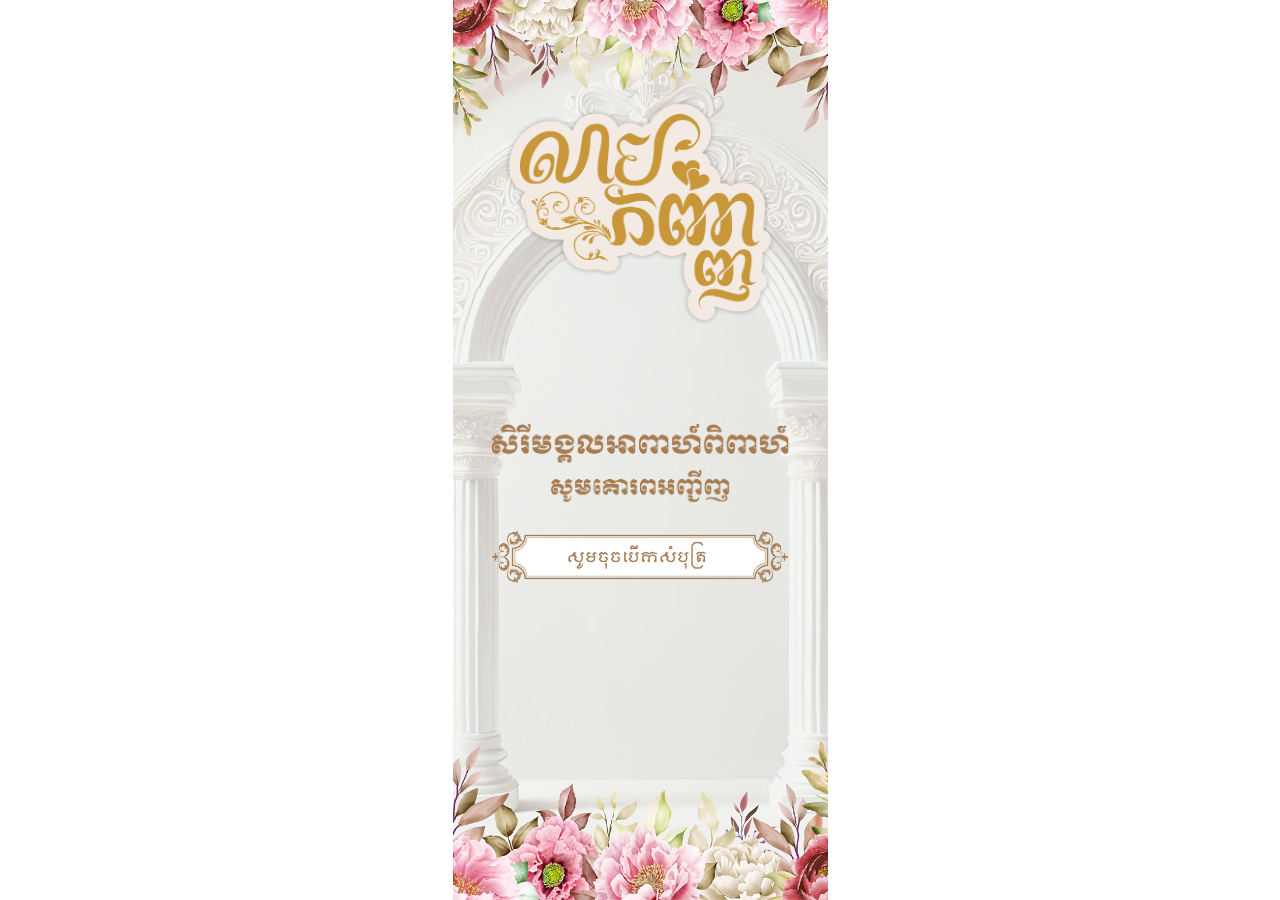
==== index.html @ a9624f1d "add image to link preview" ====
<!DOCTYPE html>
<html lang="en">

<head>
  <meta charset="UTF-8">
  <meta name="viewport" content="width=device-width, initial-scale=1.0">
  <!-- Use a direct, publicly accessible URL -->
  <meta property="og:image" content=" https://i.postimg.cc/PrM2HGSk/DB54-B2-F7-F4-ED-4-E68-B785-6168-F6-ACD336.png">
  <title>leab&nhawedding</title>
  <link rel="stylesheet" href="styles.css">
  <link rel="stylesheet" href="https://cdnjs.cloudflare.com/ajax/libs/font-awesome/6.5.1/css/all.min.css">
</head>

<body>
  <!-- First Page -->
  <header id="first-page">
    <div class="logo">
      <img src="images/logo.png" alt="">
    </div>
    <div class="welcome_text">
      <img src="images/welcome_text.png" alt="">
    </div>
    <div class="button-container">
      <button id="start-button" class="open_btn animation_btn"></button>
    </div>
  </header>

  <!-- Pop-up Page -->
  <div id="popup-page">
    <img src="images/opening_img.jpg" alt="">
  </div>

  <!-- Scrollable Page -->
  <main id="scrollable-page">
    <section class="invite_text">
      <img src="images/invite_text.png" alt="" class="full-width-image zoom-in">
    </section>
    <section class="button-container">
      <a href="https://calendar.app.google/Lhw5L4uFj4PU3icHA">
        <button class="appointment_btn zoom-in"></button>
      </a>
    </section>
    <section class="invite_text">
      <img src="images/invite_text_eng.png" alt="" class="full-width-image zoom-in">
    </section>
    <section class="map">
      <div class="button-container">
        <a href="https://shorturl.at/MIezu">
          <button class="map_btn animation_btn"></button>
        </a>
      </div>
      <img src="images/qr_map.png" alt="" class="full-width-image zoom-in">
    </section>
    <section class="images">
      <!-- Image Gallery -->
      <div class="gallery">
        <!-- First Row: Single Large Image -->
        <div class="row">
          <img src="images/images1.png" alt="Gallery Image 1" class="large-image" onclick="openLightbox(0)">
        </div>
        <!-- Second Row: Two Smaller Images -->
        <div class="row">
          <img src="images/images2.png" alt="Gallery Image 2" class="small-image" onclick="openLightbox(1)">
          <img src="images/images3.png" alt="Gallery Image 3" class="small-image" onclick="openLightbox(2)">
        </div>
        <!-- Third Row: Single Large Image -->
        <div class="row">
          <img src="images/images4.png" alt="Gallery Image 4" class="large-image" onclick="openLightbox(3)">
        </div>
      </div>
      <!-- Lightbox Modal -->
      <div id="lightbox" class="lightbox hidden">
        <span class="close-btn" onclick="closeLightbox()">&times;</span>
        <button class="prev-btn" onclick="changeImage(-1)">&#10094;</button>
        <button class="next-btn" onclick="changeImage(1)">&#10095;</button>
        <img src="" alt="Enlarged Image" id="lightbox-image">
      </div>
    </section>
    <section class="payment">
      <div class="payment_title">
        <img src="images/payment.png" alt="" class="full-width-image">
      </div>
      <div class="button-container">
        <a href="https://pay.ababank.com/AtGayxW3z57mejm37">
          <button id="start-button" class="payment_btn animation_btn"></button>
        </a>
      </div>
    </section>
    <footer class="footer">
      <button class="action-btn" onclick="openLocation()">
        <i class="fa-solid fa-location-dot"></i>
      </button>
      <button class="action-btn" onclick="addToCalendar()">
        <i class="fa-solid fa-calendar-days"></i>
      </button>
      <button class="action-btn" onclick="viewImage()">
        <i class="fa-solid fa-images"></i>
      </button>
    </footer>
  </main>

  <script>
    // JavaScript Logic
    const firstPage = document.getElementById('first-page');
    const popupPage = document.getElementById('popup-page');
    const scrollablePage = document.getElementById('scrollable-page');

    document.getElementById('start-button').addEventListener('click', () => {
      // Hide the first page
      firstPage.style.display = 'none';

      // Show the pop-up page
      popupPage.style.display = 'flex';

      // After 3 seconds, hide the pop-up page and show the scrollable page
      setTimeout(() => {
        popupPage.style.display = 'none';
        scrollablePage.style.display = 'block';
      }, 1000); // 1000ms = 1 seconds
    });
    // Image Array
    const images = [
      "images/images1.png",
      "images/images2.png",
      "images/images3.png",
      "images/images4.png"
    ];

    let currentIndex = 0;

    // Open Lightbox
    function openLightbox(index) {
      currentIndex = index;
      const lightbox = document.getElementById("lightbox");
      const lightboxImage = document.getElementById("lightbox-image");

      lightboxImage.src = images[currentIndex];
      lightbox.classList.remove("hidden");
    }

    // Close Lightbox
    function closeLightbox() {
      const lightbox = document.getElementById("lightbox");
      lightbox.classList.add("hidden");
    }

    // Change Image
    function changeImage(step) {
      currentIndex += step;

      // Ensure currentIndex stays within bounds
      if (currentIndex < 0) {
        currentIndex = images.length - 1;
      } else if (currentIndex >= images.length) {
        currentIndex = 0;
      }

      const lightboxImage = document.getElementById("lightbox-image");
      lightboxImage.src = images[currentIndex];
    }
    // Footer Actions
    function openLocation() {
      window.open('https://shorturl.at/MIezu');
    }

    function addToCalendar() {
      window.open('https://calendar.app.google/Lhw5L4uFj4PU3icHA');
    }

    function viewImage() {
      // Implement image viewer functionality
    }
  </script>

</body>

</html>
---- styles.css ----
/* General Styling */
    body {
      margin: 0;
      font-family: Arial, sans-serif;
      overflow: hidden; /* Disable scrolling initially */
      width: 375px; /* Set the width to match the mobile viewport */
      margin: 0 auto; /* Center the content horizontally */
      overflow-x: hidden; /* Prevent horizontal scrolling */
    }
    
    html {
      overflow-y: auto; /* Allow vertical scrolling if needed */
    }

    /* First Page Styling */
    #first-page {
      display: flex;
      flex-direction: column;
      align-items: center;
      height: 100vh;
      background-image: url('images/cover.png');
      background-size: cover;
      background-position: center;
      background-repeat: no-repeat;
      border: none;
      text-align: center;
    }
    .logo {
      width: 100%; /* Fixed width */
      max-width: 300px;
      height: auto; /* Fixed height */
      overflow: hidden; /* Prevent overflow */
      border-radius: 10px; /* Optional: Add rounded corners */
    }
    
    .logo img {
      width: 100%; /* Fill the container's width */
      height: 100%; /* Fill the container's height */
      object-fit: cover; /* Ensures the image covers the container */
      display: block; /* Removes extra space below the image */
    }
    .welcome_text {
      width: 100%; /* Fixed width */
      max-width: 300px;
      overflow: hidden; /* Prevent overflow */
      border-radius: 10px; /* Optional: Add rounded corners */
    }
    
    .welcome_text img {
      width: 100%; /* Fill the container's width */
      height: 100%; /* Fill the container's height */
      object-fit: cover; /* Ensures the image covers the container */
      display: block; /* Removes extra space below the image */
    }
    .button-container {
      width: 100%;
      max-width: 300px; /* Optional: Limit width for larger screens */
      margin: 0 auto; /* Center the container */
    }
    
    .open_btn {
      width: 100%;
      height: auto;
      padding-top: 33.33%; /* Aspect ratio (3:1) */
      background-image: url('images/open_btn.png');
      background-size: contain;
      background-position: center;
      background-repeat: no-repeat;
      border: none;
      cursor: pointer;
    }
    .animation_btn {
      transition: transform 0.3s ease-in-out;
      background-color: transparent; 
      animation: pulse 2.5s infinite ease-in-out;
    }
    @keyframes pulse {
      0% {
        transform: scale(0.97);
      }
      50% {
        transform: scale(1);
      }
      100% {
        transform: scale(0.97);
      }
    }
    /* Pop-up Page Styling */
    #popup-page {
      display: none;
      position: relative; /* Needed for full-screen image */
      width: 100vw; /* Full viewport width */
      height: 100vh; /* Full viewport height */
      overflow: hidden; /* Prevent scrolling */
    }

    /* Image Styling */
    #popup-page img {
      position: absolute; /* Position the image absolutely within the pop-up */
      top: 50%; /* Center vertically */
      left: 50%; /* Center horizontally */
      transform: translate(-50%, -50%); /* Adjust for exact centering */
      width: 100vw; /* Full viewport width */
      height: 100vh; /* Full viewport height */
      object-fit: cover; /* Cover the entire screen without distortion */
    }
    /* Pop-up Page Styling */
    #popup-page {
      display: none;
      position: relative; /* Needed for full-screen image */
      width: 100vw; /* Full viewport width */
      height: 100vh; /* Full viewport height */
      overflow: hidden; /* Prevent scrolling */
    }

    /* Image Styling */
    #popup-page img {
      position: absolute; /* Position the image absolutely within the pop-up */
      top: 50%; /* Center vertically */
      left: 50%; /* Center horizontally */
      transform: translate(-50%, -50%); /* Adjust for exact centering */
      width: 100vw; /* Full viewport width */
      height: 100vh; /* Full viewport height */
      object-fit: cover; /* Cover the entire screen without distortion */
    }

    .appointment_btn {
      width: 100%;
      height: auto;
      padding-top: 80%; /* Aspect ratio (3:1) */
      background-image: url('images/appointment_btn.png');
      background-size: contain;
      background-position: center;
      background-repeat: no-repeat;
      border: none;
      cursor: pointer;
      transition: transform 0.3s ease-in-out;
      background-color: transparent; 
    }
        /* Appointment Button */
    .appointment-btn {
      padding: 5px; /* Add minimal padding around the button */
      border-radius: 5px; /* Optional: Adds rounded corners */
      overflow: hidden; /* Ensures content doesn't overflow */
    }

    .appointment-img {
      max-width: 100%; /* Ensures the image fits within the button */
      height: auto; /* Maintains aspect ratio */
      padding: 5%;
    }
    
    .map_btn{
      width: 100%;
      height: auto;
      padding-top: 33.33%; /* Aspect ratio (3:1) */
      background-image: url('images/map_btn.png');
      background-size: contain;
      background-position: center;
      background-repeat: no-repeat;
      border: none;
      cursor: pointer;
      transition: transform 0.3s ease-in-out;
      background-color: transparent; 
    }
    .payment_btn{
      width: 100%;
      height: auto;
      padding-top: 33.33%; /* Aspect ratio (3:1) */
      background-image: url('images/payment_btn.png');
      background-size: contain;
      background-position: center;
      background-repeat: no-repeat;
      border: none;
      cursor: pointer;
      transition: transform 0.3s ease-in-out;
      background-color: transparent; 
      margin-bottom: 50px;
    }
    
    .image-button-bg:hover {
      transform: scale(1.1);
    }
    
    .image-button-bg:active {
      transform: scale(0.95);
    }

    .appointment_btn:hover {
      transform: scale(1.1);
    }
    
    .appointment_btn:active {
      transform: scale(0.95);
    }
    .map_btn:hover {
      transform: scale(1.1);
    }
    
    .map_btn:active {
      transform: scale(0.95);
    }

    /* Scrollable Page Styling */
    #scrollable-page {
      display: none;
      height: 100vh; /* Make it scrollable */
      background-image: url('images/cover2.png');
      background-size: cover;
      background-position: center;
      background-repeat: no-repeat;
      border: none;
      overflow-y: auto; /* Enable scrolling */
      padding-bottom: 20px;

    }
    #scrollable-page .full-width-image {
      width: 100%; /* Fill the container's width */
      height: auto; /* Maintain aspect ratio */
      object-fit: cover; /* Ensures the image covers the container */
      display: block; /* Removes extra space below the image */
    }
  /* Smooth Zoom-In Animation */
  .zoom-in {
    opacity: 0; /* Start invisible */
    transform: scale(0.5); /* Start at a much smaller size */
    animation: zoomIn 0.5s ease-in-out forwards; /* Adjust duration and timing function */
  }

  /* Keyframes for the Zoom-In Animation */
  @keyframes zoomIn {
    0% {
      opacity: 0;
      transform: scale(0.8); /* Start very small */
    }
    100% {
      opacity: 1;
      transform: scale(1); /* End at normal size */
    }
  }
  /* Images Section */
  .images {
    width: 100%;
    max-width: 430px; /* Matches the opening section width */
    margin: 20px auto; /* Adds spacing above and below */
    padding: 10px;
    box-sizing: border-box;
  }

  /* Gallery Container */
  .gallery {
    max-width: 800px; /* Adjust as needed */
    margin: 0 auto; /* Center the gallery */
    padding: 20px; /* Add padding around the gallery */
    box-sizing: border-box;
  }

  /* Row Styling */
  .row {
    display: flex;
    justify-content: center; /* Center images horizontally */
    gap: 10px; /* Space between images in the same row */
    margin-bottom: 20px; /* Space between rows */
  }


  /* Large Image Styling (Single Image per Row) */
  .large-image {
    width: 100%; /* Full width of the row */
    height: auto; /* Maintain aspect ratio */
    border-radius: 10px;
    cursor: pointer;
    transition: transform 0.3s ease;
    object-fit: cover; /* Ensures the image fills the container without distortion */
  }

  .large-image:hover {
    transform: scale(1.05); /* Slight zoom effect on hover */
  }

  /* Small Image Styling (Two Images per Row) */
  .small-image {
    width: calc(50% - 5px); /* Two images per row with spacing */
    border-radius: 10px;
    cursor: pointer;
    transition: transform 0.3s ease;
    object-fit: cover; /* Ensures images fill the container without distortion */
  }

  .small-image:hover {
    transform: scale(1.05); /* Slight zoom effect on hover */
  }

  /* Lightbox Modal */
  .lightbox {
    position: fixed;
    top: 0;
    left: 0;
    width: 100%;
    height: 100%;
    background-color: rgba(0, 0, 0, 0.9);
    display: flex;
    justify-content: center;
    align-items: center;
    z-index: 1000;
  }

  .lightbox.hidden {
    display: none; /* Hides the lightbox */
  }

  #lightbox-image {
    max-width: 90%; /* Ensures the image fits within the viewport */
    max-height: 90%; /* Prevents the image from overflowing vertically */
    border-radius: 10px;
    object-fit: contain; /* Ensures the image scales proportionally */
  }

  .close-btn {
    position: absolute;
    top: 20px;
    right: 20px;
    color: white;
    font-size: 2rem;
    cursor: pointer;
  }

  .prev-btn, .next-btn {
    position: absolute;
    top: 50%;
    transform: translateY(-50%);
    background-color: transparent;
    color: white;
    font-size: 1rem;
    border: none;
    cursor: pointer;
    padding: 10px;
    border-radius: 50%;
  }

  .prev-btn {
    left: 20px;
  }

  .next-btn {
    right: 20px;
  }

  .prev-btn:hover, .next-btn:hover {
    transform: scale(1.05);
  }
  .payment_title{
    padding: 10%;
  }
  .map {
    padding: 10%;
  }
  /* Footer Buttons */
  .footer {
    position: fixed;
    bottom: 0;
    width: 375px;
    background-color: transparent;
    padding: 10px 0;
    display: flex;
    justify-content: space-around; /* Evenly spaces buttons */
    margin-top: 50px;
  }

  /* Footer Buttons */
  .action-btn {
    display: flex;
    flex-direction: column;
    align-items: center;
    gap: 5px; /* Space between icon and text */
    padding: 8px; /* Minimal padding for better sizing */
    font-size: 0.8rem; /* Smaller font size for text */
    color: #333;
    background-color: transparent;
    border: none;
    border-radius: 5px;
    cursor: pointer;
    transition: background-color 0.3s ease;
  }

  .action-btn i {
    font-size: 1.2rem; /* Adjust icon size to fit the button */
    color: #cca432; /* Icon color */
  }

  .action-btn:hover {
    background-color: #f0f0f0; /* Light background on hover */
  }
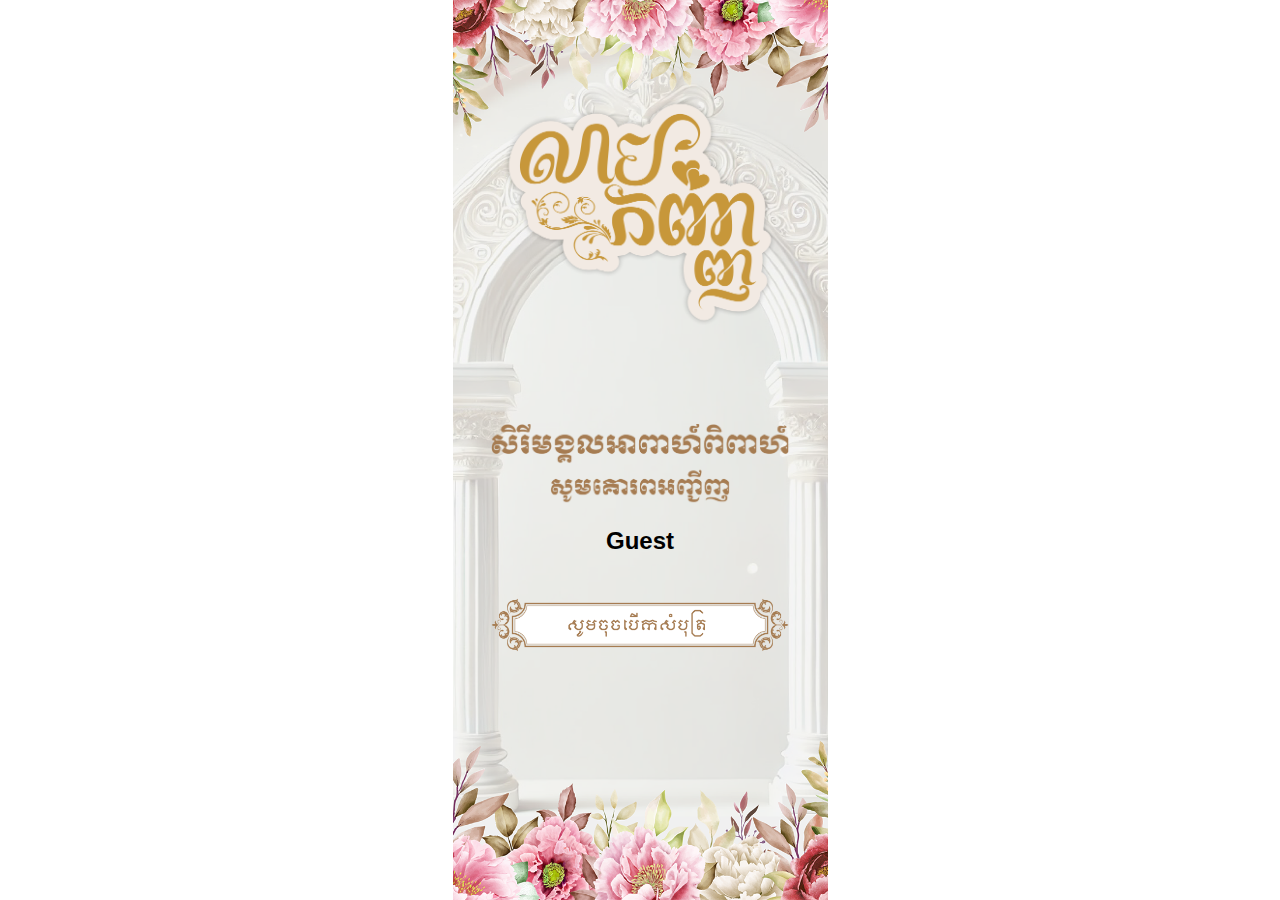
==== commit c77af1cf: "add guest invite link" ====
--- a/index.html
+++ b/index.html
@@ -5,7 +5,9 @@
   <meta charset="UTF-8">
   <meta name="viewport" content="width=device-width, initial-scale=1.0">
   <!-- Use a direct, publicly accessible URL -->
-  <meta property="og:image" content=" https://i.postimg.cc/PrM2HGSk/DB54-B2-F7-F4-ED-4-E68-B785-6168-F6-ACD336.png">
+  <meta property="og:title" content="Leab and Nha Wedding">
+  <meta property="og:description" content="Together with our families, We hope you can join us to celebrate">
+  <meta property="og:image" content="https://i.postimg.cc/V6jXFMTc/preview.jpg">
   <title>leab&nhawedding</title>
   <link rel="stylesheet" href="styles.css">
   <link rel="stylesheet" href="https://cdnjs.cloudflare.com/ajax/libs/font-awesome/6.5.1/css/all.min.css">
@@ -20,6 +22,7 @@
     <div class="welcome_text">
       <img src="images/welcome_text.png" alt="">
     </div>
+    <h2 id="guestName">Guest</h2>
     <div class="button-container">
       <button id="start-button" class="open_btn animation_btn"></button>
     </div>
@@ -170,6 +173,28 @@
     function viewImage() {
       // Implement image viewer functionality
     }
+
+    // script.js
+    document.addEventListener('DOMContentLoaded', () => {
+      // Get the query string from the URL
+      const queryString = window.location.search;
+
+      // Parse the query string into an object
+      const urlParams = new URLSearchParams(queryString);
+
+      // Extract the 'name' parameter
+      const guestName = urlParams.get('name');
+
+      // Find the placeholder element in the HTML
+      const namePlaceholder = document.getElementById('guestName');
+
+      // Replace the placeholder with the guest's name
+      if (guestName && guestName.trim() !== "") {
+        namePlaceholder.textContent = decodeURIComponent(guestName); // Decode URL-encoded characters
+      } else {
+        namePlaceholder.textContent = "Guest"; // Default if no name is provided
+      }
+    });
   </script>
 
 </body>
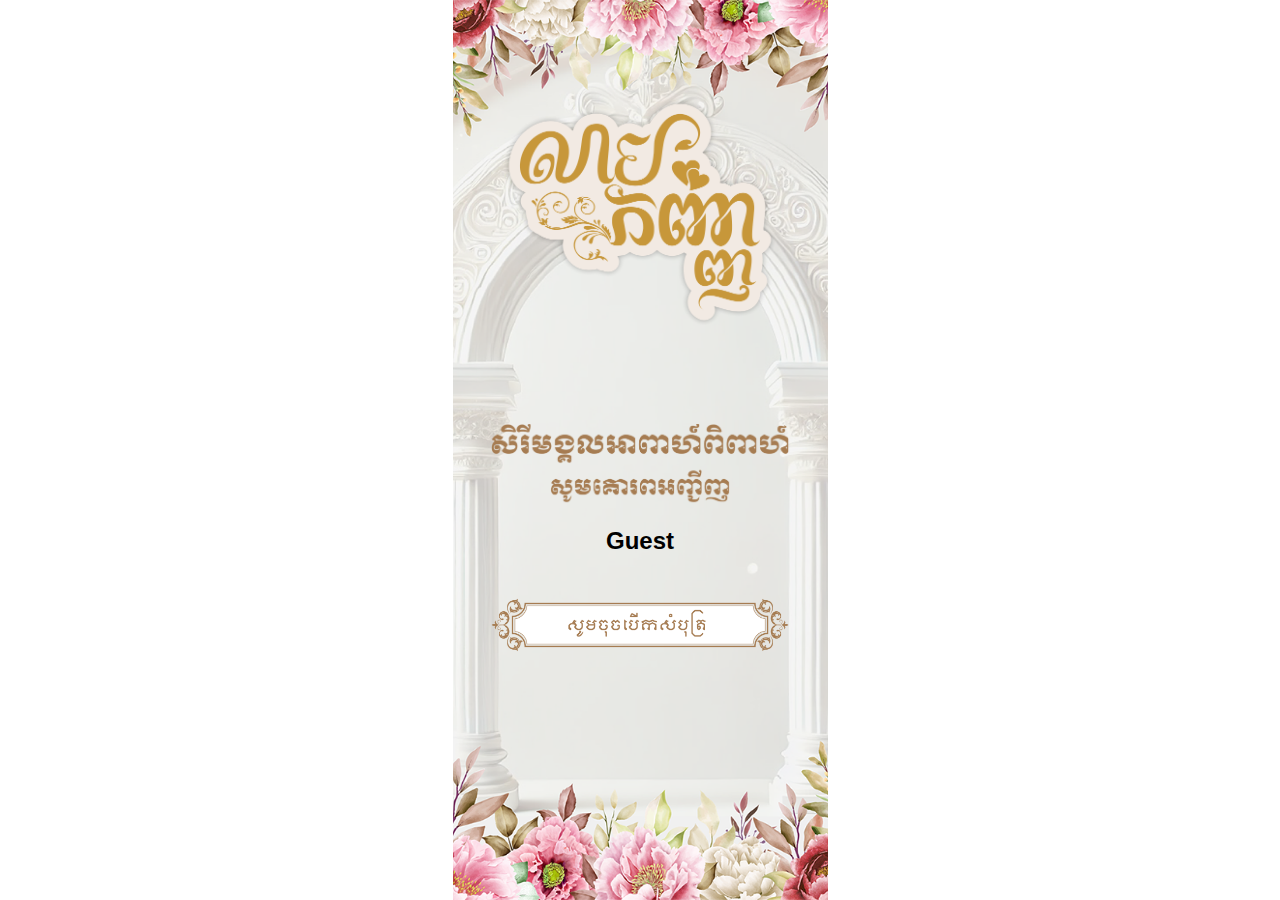
==== commit f0216652: "add images to gallery" ====
--- a/index.html
+++ b/index.html
@@ -71,6 +71,21 @@
           <img src="images/images4.png" alt="Gallery Image 4" class="large-image" onclick="openLightbox(3)">
         </div>
       </div>
+      <div class="gallery">
+        <!-- First Row: Single Large Image -->
+        <div class="row">
+          <img src="images/images5.png" alt="Gallery Image 1" class="large-image" onclick="openLightbox(0)">
+        </div>
+        <!-- Second Row: Two Smaller Images -->
+        <div class="row">
+          <img src="images/images6.png" alt="Gallery Image 2" class="small-image" onclick="openLightbox(1)">
+          <img src="images/images7.png" alt="Gallery Image 3" class="small-image" onclick="openLightbox(2)">
+        </div>
+        <!-- Third Row: Single Large Image -->
+        <div class="row">
+          <img src="images/images8.png" alt="Gallery Image 4" class="large-image" onclick="openLightbox(3)">
+        </div>
+      </div>
       <!-- Lightbox Modal -->
       <div id="lightbox" class="lightbox hidden">
         <span class="close-btn" onclick="closeLightbox()">&times;</span>
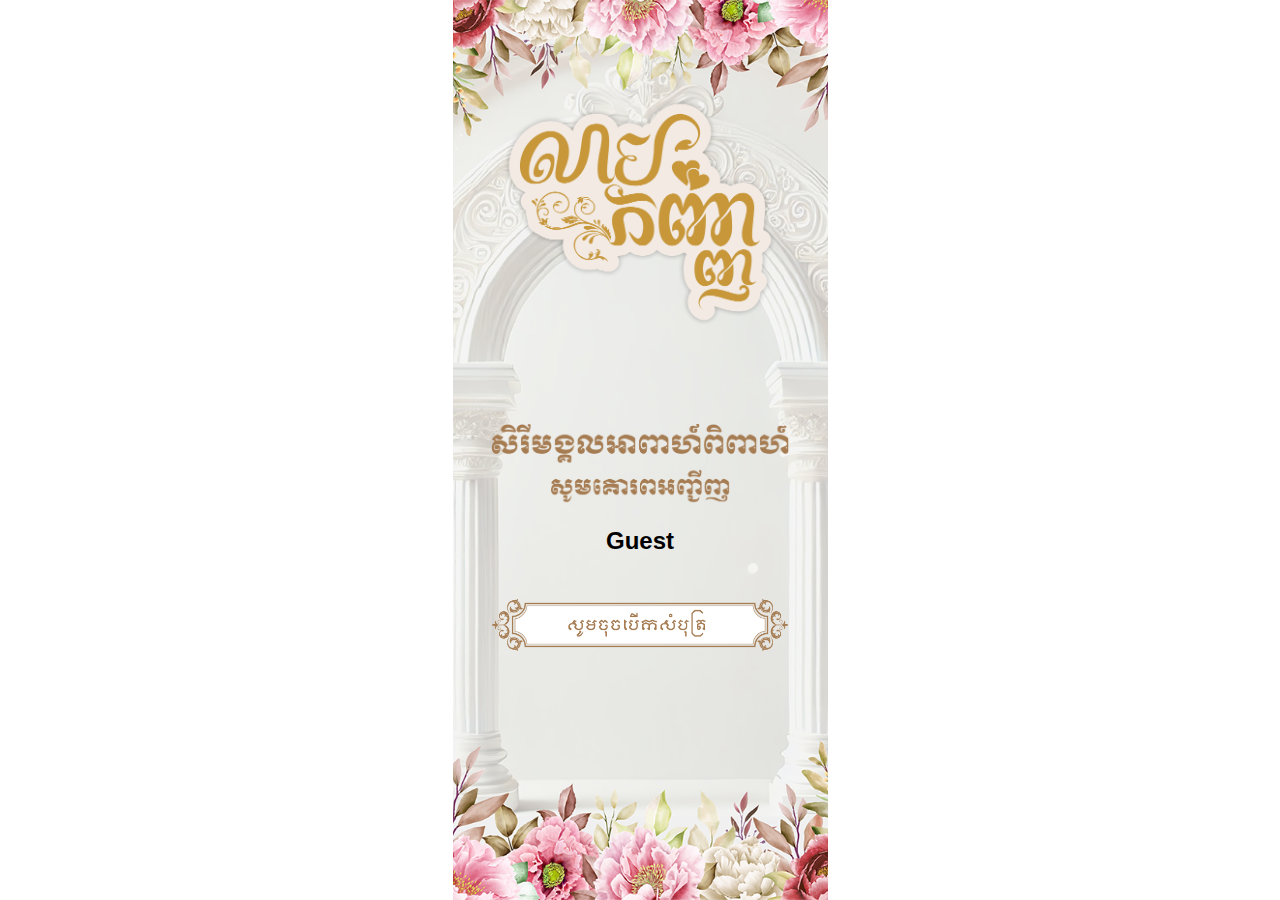
==== commit 0fe88bab: "add images to gallery" ====
--- a/index.html
+++ b/index.html
@@ -74,16 +74,16 @@
       <div class="gallery">
         <!-- First Row: Single Large Image -->
         <div class="row">
-          <img src="images/images5.png" alt="Gallery Image 1" class="large-image" onclick="openLightbox(0)">
+          <img src="images/images5.png" alt="Gallery Image 1" class="large-image" onclick="openLightbox(4)">
         </div>
         <!-- Second Row: Two Smaller Images -->
         <div class="row">
-          <img src="images/images6.png" alt="Gallery Image 2" class="small-image" onclick="openLightbox(1)">
-          <img src="images/images7.png" alt="Gallery Image 3" class="small-image" onclick="openLightbox(2)">
+          <img src="images/images6.png" alt="Gallery Image 2" class="small-image" onclick="openLightbox(5)">
+          <img src="images/images7.png" alt="Gallery Image 3" class="small-image" onclick="openLightbox(6)">
         </div>
         <!-- Third Row: Single Large Image -->
         <div class="row">
-          <img src="images/images8.png" alt="Gallery Image 4" class="large-image" onclick="openLightbox(3)">
+          <img src="images/images8.png" alt="Gallery Image 4" class="large-image" onclick="openLightbox(7)">
         </div>
       </div>
       <!-- Lightbox Modal -->
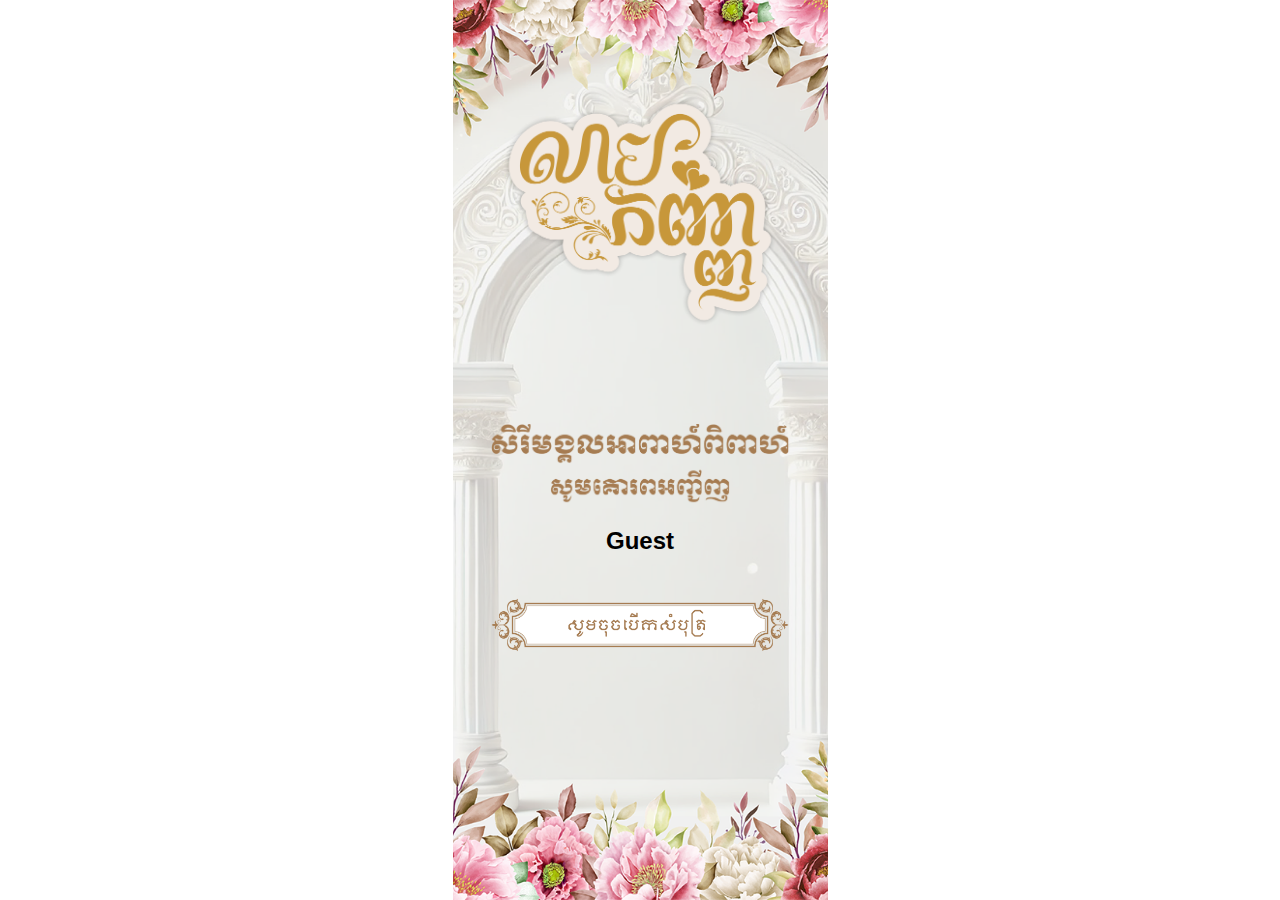
==== commit c7fd17a6: "add images to gallery" ====
--- a/index.html
+++ b/index.html
@@ -74,16 +74,16 @@
       <div class="gallery">
         <!-- First Row: Single Large Image -->
         <div class="row">
-          <img src="images/images5.png" alt="Gallery Image 1" class="large-image" onclick="openLightbox(4)">
+          <img src="images/images5.png" alt="Gallery Image 5" class="large-image" onclick="openLightbox(4)">
         </div>
         <!-- Second Row: Two Smaller Images -->
         <div class="row">
-          <img src="images/images6.png" alt="Gallery Image 2" class="small-image" onclick="openLightbox(5)">
-          <img src="images/images7.png" alt="Gallery Image 3" class="small-image" onclick="openLightbox(6)">
+          <img src="images/images6.png" alt="Gallery Image 6" class="small-image" onclick="openLightbox(5)">
+          <img src="images/images7.png" alt="Gallery Image 7" class="small-image" onclick="openLightbox(6)">
         </div>
         <!-- Third Row: Single Large Image -->
         <div class="row">
-          <img src="images/images8.png" alt="Gallery Image 4" class="large-image" onclick="openLightbox(7)">
+          <img src="images/images8.png" alt="Gallery Image 8" class="large-image" onclick="openLightbox(7)">
         </div>
       </div>
       <!-- Lightbox Modal -->
@@ -141,7 +141,11 @@
       "images/images1.png",
       "images/images2.png",
       "images/images3.png",
-      "images/images4.png"
+      "images/images4.png",
+      "images/images5.png",
+      "images/images6.png",
+      "images/images7.png",
+      "images/images8.png"
     ];
 
     let currentIndex = 0;
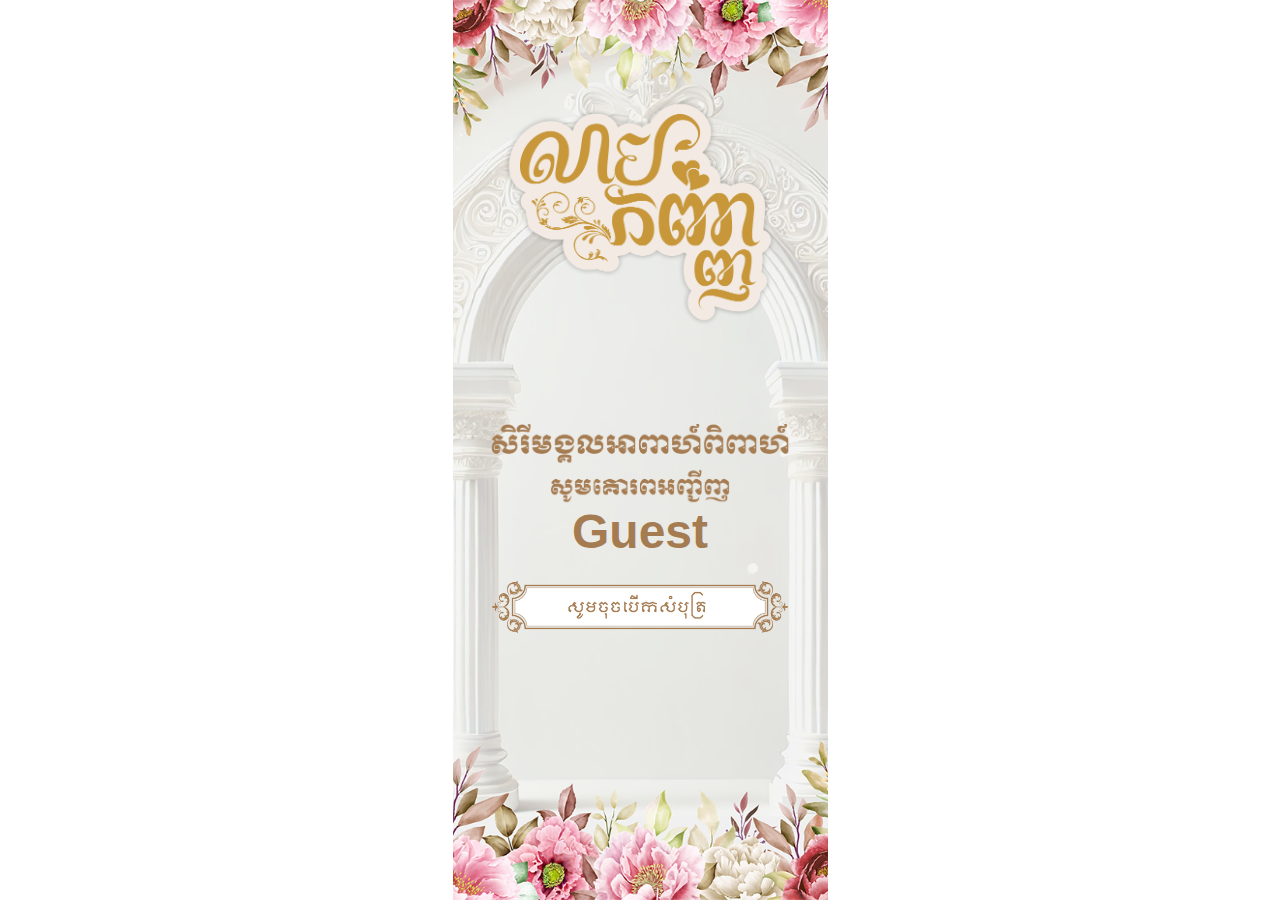
==== commit f8ffe817: "add images to gallery" ====
--- a/index.html
+++ b/index.html
@@ -7,13 +7,22 @@
   <!-- Use a direct, publicly accessible URL -->
   <meta property="og:title" content="Leab and Nha Wedding">
   <meta property="og:description" content="Together with our families, We hope you can join us to celebrate">
-  <meta property="og:image" content="https://i.postimg.cc/V6jXFMTc/preview.jpg">
+  <meta property="og:image" content="https://freeimage.host/i/3CCUSwv">
   <title>leab&nhawedding</title>
   <link rel="stylesheet" href="styles.css">
   <link rel="stylesheet" href="https://cdnjs.cloudflare.com/ajax/libs/font-awesome/6.5.1/css/all.min.css">
+  <link rel="preconnect" href="https://fonts.googleapis.com">
+  <link rel="preconnect" href="https://fonts.gstatic.com" crossorigin>
+  <link
+    href="https://fonts.googleapis.com/css2?family=Kantumruy+Pro:ital,wght@0,100..700;1,100..700&family=Roboto:ital,wght@0,100;0,300;0,400;0,500;0,700;0,900;1,100;1,300;1,400;1,500;1,700;1,900&display=swap"
+    rel="stylesheet">
 </head>
 
 <body>
+  <!-- Background Audio -->
+  <audio id="backgroundAudio" autoplay loop muted>
+    <source src="Eed-sheeran-perfect-instrumentalfx.mp3">
+  </audio>
   <!-- First Page -->
   <header id="first-page">
     <div class="logo">
@@ -22,7 +31,9 @@
     <div class="welcome_text">
       <img src="images/welcome_text.png" alt="">
     </div>
-    <h2 id="guestName">Guest</h2>
+    <div class="resizable-box" id="text-box">
+      <h2 id="guestName" class="guest">Guest</h2>
+    </div>
     <div class="button-container">
       <button id="start-button" class="open_btn animation_btn"></button>
     </div>
@@ -30,7 +41,7 @@
 
   <!-- Pop-up Page -->
   <div id="popup-page">
-    <img src="images/opening_img.jpg" alt="">
+    <img src="images/opening_img.png" alt="">
   </div>
 
   <!-- Scrollable Page -->
@@ -86,6 +97,21 @@
           <img src="images/images8.png" alt="Gallery Image 8" class="large-image" onclick="openLightbox(7)">
         </div>
       </div>
+      <div class="gallery">
+        <!-- First Row: Single Large Image -->
+        <div class="row">
+          <img src="images/images9.png" alt="Gallery Image 5" class="large-image" onclick="openLightbox(8)">
+        </div>
+        <!-- Second Row: Two Smaller Images -->
+        <div class="row">
+          <img src="images/images10.png" alt="Gallery Image 6" class="small-image" onclick="openLightbox(9)">
+          <img src="images/images11.png" alt="Gallery Image 7" class="small-image" onclick="openLightbox(10)">
+        </div>
+        <!-- Third Row: Single Large Image -->
+        <div class="row">
+          <img src="images/images12.png" alt="Gallery Image 8" class="large-image" onclick="openLightbox(11)">
+        </div>
+      </div>
       <!-- Lightbox Modal -->
       <div id="lightbox" class="lightbox hidden">
         <span class="close-btn" onclick="closeLightbox()">&times;</span>
@@ -97,13 +123,28 @@
     <section class="payment">
       <div class="payment_title">
         <img src="images/payment.png" alt="" class="full-width-image">
+        <img src="images/qr_payment.png" alt="" class="full-width-image">
       </div>
       <div class="button-container">
-        <a href="https://pay.ababank.com/AtGayxW3z57mejm37">
+        <a href="https://pay.ababank.com/ZL2ra3QwCceCYLXL7">
           <button id="start-button" class="payment_btn animation_btn"></button>
         </a>
       </div>
     </section>
+    <div class="contact">
+      <img src="images/invitely_logo.png" alt="" class="full-width-image">
+      <div class="social_media">
+        <button class="action-btn" onclick="openTelegram()">
+          <i class="fa-brands fa-telegram"></i>
+        </button>
+        <button class="action-btn" onclick="openInstagram()">
+          <i class="fa-brands fa-instagram"></i>
+        </button>
+        <button class="action-btn" onclick="openTiktok()">
+          <i class="fa-brands fa-tiktok"></i>
+        </button>
+      </div>
+    </div>
     <footer class="footer">
       <button class="action-btn" onclick="openLocation()">
         <i class="fa-solid fa-location-dot"></i>
@@ -116,106 +157,7 @@
       </button>
     </footer>
   </main>
-
-  <script>
-    // JavaScript Logic
-    const firstPage = document.getElementById('first-page');
-    const popupPage = document.getElementById('popup-page');
-    const scrollablePage = document.getElementById('scrollable-page');
-
-    document.getElementById('start-button').addEventListener('click', () => {
-      // Hide the first page
-      firstPage.style.display = 'none';
-
-      // Show the pop-up page
-      popupPage.style.display = 'flex';
-
-      // After 3 seconds, hide the pop-up page and show the scrollable page
-      setTimeout(() => {
-        popupPage.style.display = 'none';
-        scrollablePage.style.display = 'block';
-      }, 1000); // 1000ms = 1 seconds
-    });
-    // Image Array
-    const images = [
-      "images/images1.png",
-      "images/images2.png",
-      "images/images3.png",
-      "images/images4.png",
-      "images/images5.png",
-      "images/images6.png",
-      "images/images7.png",
-      "images/images8.png"
-    ];
-
-    let currentIndex = 0;
-
-    // Open Lightbox
-    function openLightbox(index) {
-      currentIndex = index;
-      const lightbox = document.getElementById("lightbox");
-      const lightboxImage = document.getElementById("lightbox-image");
-
-      lightboxImage.src = images[currentIndex];
-      lightbox.classList.remove("hidden");
-    }
-
-    // Close Lightbox
-    function closeLightbox() {
-      const lightbox = document.getElementById("lightbox");
-      lightbox.classList.add("hidden");
-    }
-
-    // Change Image
-    function changeImage(step) {
-      currentIndex += step;
-
-      // Ensure currentIndex stays within bounds
-      if (currentIndex < 0) {
-        currentIndex = images.length - 1;
-      } else if (currentIndex >= images.length) {
-        currentIndex = 0;
-      }
-
-      const lightboxImage = document.getElementById("lightbox-image");
-      lightboxImage.src = images[currentIndex];
-    }
-    // Footer Actions
-    function openLocation() {
-      window.open('https://shorturl.at/MIezu');
-    }
-
-    function addToCalendar() {
-      window.open('https://calendar.app.google/Lhw5L4uFj4PU3icHA');
-    }
-
-    function viewImage() {
-      // Implement image viewer functionality
-    }
-
-    // script.js
-    document.addEventListener('DOMContentLoaded', () => {
-      // Get the query string from the URL
-      const queryString = window.location.search;
-
-      // Parse the query string into an object
-      const urlParams = new URLSearchParams(queryString);
-
-      // Extract the 'name' parameter
-      const guestName = urlParams.get('name');
-
-      // Find the placeholder element in the HTML
-      const namePlaceholder = document.getElementById('guestName');
-
-      // Replace the placeholder with the guest's name
-      if (guestName && guestName.trim() !== "") {
-        namePlaceholder.textContent = decodeURIComponent(guestName); // Decode URL-encoded characters
-      } else {
-        namePlaceholder.textContent = "Guest"; // Default if no name is provided
-      }
-    });
-  </script>
-
+  <script src="script.js"></script>
 </body>
 
 </html>--- a/styles.css
+++ b/styles.css
@@ -1,393 +1,405 @@
-    /* General Styling */
-    body {
-      margin: 0;
-      font-family: Arial, sans-serif;
-      overflow: hidden; /* Disable scrolling initially */
-      width: 375px; /* Set the width to match the mobile viewport */
-      margin: 0 auto; /* Center the content horizontally */
-      overflow-x: hidden; /* Prevent horizontal scrolling */
-    }
-    
-    html {
-      overflow-y: auto; /* Allow vertical scrolling if needed */
-    }
-
-    /* First Page Styling */
-    #first-page {
-      display: flex;
-      flex-direction: column;
-      align-items: center;
-      height: 100vh;
-      background-image: url('images/cover.png');
-      background-size: cover;
-      background-position: center;
-      background-repeat: no-repeat;
-      border: none;
-      text-align: center;
-    }
-    .logo {
-      width: 100%; /* Fixed width */
-      max-width: 300px;
-      height: auto; /* Fixed height */
-      overflow: hidden; /* Prevent overflow */
-      border-radius: 10px; /* Optional: Add rounded corners */
-    }
-    
-    .logo img {
-      width: 100%; /* Fill the container's width */
-      height: 100%; /* Fill the container's height */
-      object-fit: cover; /* Ensures the image covers the container */
-      display: block; /* Removes extra space below the image */
-    }
-    .welcome_text {
-      width: 100%; /* Fixed width */
-      max-width: 300px;
-      overflow: hidden; /* Prevent overflow */
-      border-radius: 10px; /* Optional: Add rounded corners */
-    }
-    
-    .welcome_text img {
-      width: 100%; /* Fill the container's width */
-      height: 100%; /* Fill the container's height */
-      object-fit: cover; /* Ensures the image covers the container */
-      display: block; /* Removes extra space below the image */
-    }
-    .button-container {
-      width: 100%;
-      max-width: 300px; /* Optional: Limit width for larger screens */
-      margin: 0 auto; /* Center the container */
-    }
-    
-    .open_btn {
-      width: 100%;
-      height: auto;
-      padding-top: 33.33%; /* Aspect ratio (3:1) */
-      background-image: url('images/open_btn.png');
-      background-size: contain;
-      background-position: center;
-      background-repeat: no-repeat;
-      border: none;
-      cursor: pointer;
-    }
-    .animation_btn {
-      transition: transform 0.3s ease-in-out;
-      background-color: transparent; 
-      animation: pulse 2.5s infinite ease-in-out;
-    }
-    @keyframes pulse {
-      0% {
-        transform: scale(0.97);
-      }
-      50% {
-        transform: scale(1);
-      }
-      100% {
-        transform: scale(0.97);
-      }
-    }
-    /* Pop-up Page Styling */
-    #popup-page {
-      display: none;
-      position: relative; /* Needed for full-screen image */
-      width: 100vw; /* Full viewport width */
-      height: 100vh; /* Full viewport height */
-      overflow: hidden; /* Prevent scrolling */
-    }
-
-    /* Image Styling */
-    #popup-page img {
-      position: absolute; /* Position the image absolutely within the pop-up */
-      top: 50%; /* Center vertically */
-      left: 50%; /* Center horizontally */
-      transform: translate(-50%, -50%); /* Adjust for exact centering */
-      width: 100vw; /* Full viewport width */
-      height: 100vh; /* Full viewport height */
-      object-fit: cover; /* Cover the entire screen without distortion */
-    }
-    /* Pop-up Page Styling */
-    #popup-page {
-      display: none;
-      position: relative; /* Needed for full-screen image */
-      width: 100vw; /* Full viewport width */
-      height: 100vh; /* Full viewport height */
-      overflow: hidden; /* Prevent scrolling */
-    }
-
-    /* Image Styling */
-    #popup-page img {
-      position: absolute; /* Position the image absolutely within the pop-up */
-      top: 50%; /* Center vertically */
-      left: 50%; /* Center horizontally */
-      transform: translate(-50%, -50%); /* Adjust for exact centering */
-      width: 100vw; /* Full viewport width */
-      height: 100vh; /* Full viewport height */
-      object-fit: cover; /* Cover the entire screen without distortion */
-    }
-
-    .appointment_btn {
-      width: 100%;
-      height: auto;
-      padding-top: 80%; /* Aspect ratio (3:1) */
-      background-image: url('images/appointment_btn.png');
-      background-size: contain;
-      background-position: center;
-      background-repeat: no-repeat;
-      border: none;
-      cursor: pointer;
-      transition: transform 0.3s ease-in-out;
-      background-color: transparent; 
-    }
-        /* Appointment Button */
-    .appointment-btn {
-      padding: 5px; /* Add minimal padding around the button */
-      border-radius: 5px; /* Optional: Adds rounded corners */
-      overflow: hidden; /* Ensures content doesn't overflow */
-    }
-
-    .appointment-img {
-      max-width: 100%; /* Ensures the image fits within the button */
-      height: auto; /* Maintains aspect ratio */
-      padding: 5%;
-    }
-    
-    .map_btn{
-      width: 100%;
-      height: auto;
-      padding-top: 33.33%; /* Aspect ratio (3:1) */
-      background-image: url('images/map_btn.png');
-      background-size: contain;
-      background-position: center;
-      background-repeat: no-repeat;
-      border: none;
-      cursor: pointer;
-      transition: transform 0.3s ease-in-out;
-      background-color: transparent; 
-    }
-    .payment_btn{
-      width: 100%;
-      height: auto;
-      padding-top: 33.33%; /* Aspect ratio (3:1) */
-      background-image: url('images/payment_btn.png');
-      background-size: contain;
-      background-position: center;
-      background-repeat: no-repeat;
-      border: none;
-      cursor: pointer;
-      transition: transform 0.3s ease-in-out;
-      background-color: transparent; 
-      margin-bottom: 50px;
-    }
-    
-    .image-button-bg:hover {
-      transform: scale(1.1);
-    }
-    
-    .image-button-bg:active {
-      transform: scale(0.95);
-    }
-
-    .appointment_btn:hover {
-      transform: scale(1.1);
-    }
-    
-    .appointment_btn:active {
-      transform: scale(0.95);
-    }
-    .map_btn:hover {
-      transform: scale(1.1);
-    }
-    
-    .map_btn:active {
-      transform: scale(0.95);
-    }
-
-    /* Scrollable Page Styling */
-    #scrollable-page {
-      display: none;
-      height: 100vh; /* Make it scrollable */
-      background-image: url('images/cover2.png');
-      background-size: cover;
-      background-position: center;
-      background-repeat: no-repeat;
-      border: none;
-      overflow-y: auto; /* Enable scrolling */
-      padding-bottom: 20px;
-
-    }
-    #scrollable-page .full-width-image {
-      width: 100%; /* Fill the container's width */
-      height: auto; /* Maintain aspect ratio */
-      object-fit: cover; /* Ensures the image covers the container */
-      display: block; /* Removes extra space below the image */
-    }
-  /* Smooth Zoom-In Animation */
-  .zoom-in {
-    opacity: 0; /* Start invisible */
-    transform: scale(0.5); /* Start at a much smaller size */
-    animation: zoomIn 0.5s ease-in-out forwards; /* Adjust duration and timing function */
+body {
+  margin: 0;
+  font-family: Arial, sans-serif;
+  overflow: hidden;
+  width: 375px;
+  margin: 0 auto;
+  overflow-x: hidden;
+}
+
+html {
+  overflow-y: auto;
+}
+
+#first-page {
+  display: flex;
+  flex-direction: column;
+  align-items: center;
+  height: 100vh;
+  background-image: url('images/cover.png');
+  background-size: cover;
+  background-position: center;
+  background-repeat: no-repeat;
+  border: none;
+  text-align: center;
+}
+
+.logo {
+  width: 100%;
+  max-width: 300px;
+  height: auto;
+  overflow: hidden;
+  border-radius: 10px;
+}
+
+.logo img {
+  width: 100%;
+  height: 100%;
+  object-fit: cover;
+  display: block;
+}
+
+.welcome_text {
+  width: 100%;
+  max-width: 300px;
+  border-radius: 10px;
+}
+
+.welcome_text img {
+  width: 100%;
+  height: 100%;
+  object-fit: cover;
+  display: block;
+}
+
+.button-container {
+  width: 100%;
+  max-width: 300px;
+  margin: 0 auto;
+}
+
+.open_btn {
+  width: 100%;
+  height: auto;
+  padding-top: 33.33%;
+  background-image: url('images/open_btn.png');
+  background-size: contain;
+  background-position: center;
+  background-repeat: no-repeat;
+  border: none;
+  cursor: pointer;
+}
+
+.animation_btn {
+  transition: transform 0.3s ease-in-out;
+  background-color: transparent;
+  animation: pulse 2.5s infinite ease-in-out;
+}
+
+@keyframes pulse {
+  0% {
+    transform: scale(0.97);
   }
 
-  /* Keyframes for the Zoom-In Animation */
-  @keyframes zoomIn {
-    0% {
-      opacity: 0;
-      transform: scale(0.8); /* Start very small */
-    }
-    100% {
-      opacity: 1;
-      transform: scale(1); /* End at normal size */
-    }
+  50% {
+    transform: scale(1);
   }
-  /* Images Section */
-  .images {
-    width: 100%;
-    max-width: 430px; /* Matches the opening section width */
-    margin: 20px auto; /* Adds spacing above and below */
-    padding: 10px;
-    box-sizing: border-box;
+
+  100% {
+    transform: scale(0.97);
   }
-
-  /* Gallery Container */
-  .gallery {
-    max-width: 800px; /* Adjust as needed */
-    margin: 0 auto; /* Center the gallery */
-    padding: 20px; /* Add padding around the gallery */
-    box-sizing: border-box;
+}
+
+#popup-page {
+  display: none;
+  position: relative;
+  width: 100vw;
+  height: 100vh;
+  overflow: hidden;
+}
+
+#popup-page img {
+  position: absolute;
+  top: 50%;
+  left: 50%;
+  transform: translate(-50%, -50%);
+  width: 100vw;
+  height: 100vh;
+  object-fit: cover;
+}
+
+.appointment_btn {
+  width: 100%;
+  height: auto;
+  padding-top: 80%;
+  background-image: url('images/appointment_btn.png');
+  background-size: contain;
+  background-position: center;
+  background-repeat: no-repeat;
+  border: none;
+  cursor: pointer;
+  transition: transform 0.3s ease-in-out;
+  background-color: transparent;
+}
+
+.appointment-btn {
+  padding: 5px;
+  border-radius: 5px;
+  overflow: hidden;
+}
+
+.appointment-img {
+  max-width: 100%;
+  height: auto;
+  padding: 5%;
+}
+
+.map_btn {
+  width: 100%;
+  height: auto;
+  padding-top: 33.33%;
+  background-image: url('images/map_btn.png');
+  background-size: contain;
+  background-position: center;
+  background-repeat: no-repeat;
+  border: none;
+  cursor: pointer;
+  transition: transform 0.3s ease-in-out;
+  background-color: transparent;
+}
+
+.payment_btn {
+  width: 100%;
+  height: auto;
+  padding-top: 33.33%;
+  background-image: url('images/payment_btn.png');
+  background-size: contain;
+  background-position: center;
+  background-repeat: no-repeat;
+  border: none;
+  cursor: pointer;
+  transition: transform 0.3s ease-in-out;
+  background-color: transparent;
+  margin-bottom: 50px;
+}
+
+.image-button-bg:hover {
+  transform: scale(1.1);
+}
+
+.image-button-bg:active {
+  transform: scale(0.95);
+}
+
+.appointment_btn:hover {
+  transform: scale(1.1);
+}
+
+.appointment_btn:active {
+  transform: scale(0.95);
+}
+
+.map_btn:hover {
+  transform: scale(1.1);
+}
+
+.map_btn:active {
+  transform: scale(0.95);
+}
+
+#scrollable-page {
+  display: none;
+  height: 100vh;
+  background-image: url('images/cover2.png');
+  background-size: cover;
+  background-position: center;
+  background-repeat: no-repeat;
+  border: none;
+  overflow-y: auto;
+  padding-bottom: 20px;
+}
+
+#scrollable-page .full-width-image {
+  width: 100%;
+  height: auto;
+  object-fit: cover;
+  display: block;
+}
+
+.zoom-in {
+  opacity: 0;
+  transform: scale(0.5);
+  animation: zoomIn 0.5s ease-in-out forwards;
+}
+
+@keyframes zoomIn {
+  0% {
+    opacity: 0;
+    transform: scale(0.8);
   }
 
-  /* Row Styling */
-  .row {
-    display: flex;
-    justify-content: center; /* Center images horizontally */
-    gap: 10px; /* Space between images in the same row */
-    margin-bottom: 20px; /* Space between rows */
+  100% {
+    opacity: 1;
+    transform: scale(1);
   }
-
-
-  /* Large Image Styling (Single Image per Row) */
-  .large-image {
-    width: 100%; /* Full width of the row */
-    height: auto; /* Maintain aspect ratio */
-    border-radius: 10px;
-    cursor: pointer;
-    transition: transform 0.3s ease;
-    object-fit: cover; /* Ensures the image fills the container without distortion */
-  }
-
-  .large-image:hover {
-    transform: scale(1.05); /* Slight zoom effect on hover */
-  }
-
-  /* Small Image Styling (Two Images per Row) */
-  .small-image {
-    width: calc(50% - 5px); /* Two images per row with spacing */
-    border-radius: 10px;
-    cursor: pointer;
-    transition: transform 0.3s ease;
-    object-fit: cover; /* Ensures images fill the container without distortion */
-  }
-
-  .small-image:hover {
-    transform: scale(1.05); /* Slight zoom effect on hover */
-  }
-
-  /* Lightbox Modal */
-  .lightbox {
-    position: fixed;
-    top: 0;
-    left: 0;
-    width: 100%;
-    height: 100%;
-    background-color: rgba(0, 0, 0, 0.9);
-    display: flex;
-    justify-content: center;
-    align-items: center;
-    z-index: 1000;
-  }
-
-  .lightbox.hidden {
-    display: none; /* Hides the lightbox */
-  }
-
-  #lightbox-image {
-    max-width: 90%; /* Ensures the image fits within the viewport */
-    max-height: 90%; /* Prevents the image from overflowing vertically */
-    border-radius: 10px;
-    object-fit: contain; /* Ensures the image scales proportionally */
-  }
-
-  .close-btn {
-    position: absolute;
-    top: 20px;
-    right: 20px;
-    color: white;
-    font-size: 2rem;
-    cursor: pointer;
-  }
-
-  .prev-btn, .next-btn {
-    position: absolute;
-    top: 50%;
-    transform: translateY(-50%);
-    background-color: transparent;
-    color: white;
-    font-size: 1rem;
-    border: none;
-    cursor: pointer;
-    padding: 10px;
-    border-radius: 50%;
-  }
-
-  .prev-btn {
-    left: 20px;
-  }
-
-  .next-btn {
-    right: 20px;
-  }
-
-  .prev-btn:hover, .next-btn:hover {
-    transform: scale(1.05);
-  }
-  .payment_title{
-    padding: 10%;
-  }
-  .map {
-    padding: 10%;
-  }
-  /* Footer Buttons */
-  .footer {
-    position: fixed;
-    bottom: 0;
-    width: 375px;
-    background-color: transparent;
-    padding: 10px 0;
-    display: flex;
-    justify-content: space-around; /* Evenly spaces buttons */
-    margin-top: 50px;
-  }
-
-  /* Footer Buttons */
-  .action-btn {
-    display: flex;
-    flex-direction: column;
-    align-items: center;
-    gap: 5px; /* Space between icon and text */
-    padding: 8px; /* Minimal padding for better sizing */
-    font-size: 0.8rem; /* Smaller font size for text */
-    color: #333;
-    background-color: transparent;
-    border: none;
-    border-radius: 5px;
-    cursor: pointer;
-    transition: background-color 0.3s ease;
-  }
-
-  .action-btn i {
-    font-size: 1.2rem; /* Adjust icon size to fit the button */
-    color: #cca432; /* Icon color */
-  }
-
-  .action-btn:hover {
-    background-color: #f0f0f0; /* Light background on hover */
-  }
+}
+
+.images {
+  width: 100%;
+  max-width: 430px;
+  margin: 20px auto;
+  padding: 10px;
+  box-sizing: border-box;
+}
+
+.gallery {
+  max-width: 800px;
+  margin: 0 auto;
+  padding: 20px;
+  box-sizing: border-box;
+}
+
+.row {
+  display: flex;
+  justify-content: center;
+  gap: 10px;
+  margin-bottom: 20px;
+}
+
+.large-image {
+  width: 100%;
+  height: auto;
+  border-radius: 10px;
+  cursor: pointer;
+  transition: transform 0.3s ease;
+  object-fit: cover;
+}
+
+.large-image:hover {
+  transform: scale(1.05);
+}
+
+.small-image {
+  width: calc(50% - 5px);
+  border-radius: 10px;
+  cursor: pointer;
+  transition: transform 0.3s ease;
+  object-fit: cover;
+}
+
+.small-image:hover {
+  transform: scale(1.05);
+}
+
+.lightbox {
+  position: fixed;
+  top: 0;
+  left: 0;
+  width: 100%;
+  height: 100%;
+  background-color: rgba(0, 0, 0, 0.9);
+  display: flex;
+  justify-content: center;
+  align-items: center;
+  z-index: 1000;
+}
+
+.lightbox.hidden {
+  display: none;
+}
+
+#lightbox-image {
+  max-width: 90%;
+  max-height: 90%;
+  border-radius: 10px;
+  object-fit: contain;
+}
+
+.close-btn {
+  position: absolute;
+  top: 20px;
+  right: 20px;
+  color: white;
+  font-size: 2rem;
+  cursor: pointer;
+}
+
+.prev-btn,
+.next-btn {
+  position: absolute;
+  top: 50%;
+  transform: translateY(-50%);
+  background-color: transparent;
+  color: white;
+  font-size: 1rem;
+  border: none;
+  cursor: pointer;
+  padding: 10px;
+  border-radius: 50%;
+}
+
+.prev-btn {
+  left: 20px;
+}
+
+.next-btn {
+  right: 20px;
+}
+
+.prev-btn:hover,
+.next-btn:hover {
+  transform: scale(1.05);
+}
+
+.payment_title {
+  padding: 10%;
+}
+
+.map {
+  padding: 10%;
+}
+
+.footer {
+  position: fixed;
+  bottom: 0;
+  width: 375px;
+  background-color: transparent;
+  padding: 10px 0;
+  display: flex;
+  justify-content: space-around;
+  margin-top: 50px;
+}
+
+.action-btn {
+  display: flex;
+  flex-direction: column;
+  align-items: center;
+  gap: 5px;
+  padding: 8px;
+  font-size: 0.8rem;
+  color: #333;
+  background-color: transparent;
+  border: none;
+  border-radius: 5px;
+  cursor: pointer;
+  transition: background-color 0.3s ease;
+}
+
+.action-btn i {
+  font-size: 1.2rem;
+  color: #cca432;
+}
+
+.action-btn:hover {
+  background-color: #f0f0f0;
+}
+
+.resizable-box {
+  width: 80%;
+  height: 50px;
+  display: flex;
+  align-items: center;
+  justify-content: center;
+  overflow: hidden;
+  text-align: center;
+}
+
+.guest {
+  font-size: clamp(16px, 5vw, 48px);
+  white-space: normal;
+  word-wrap: break-word;
+  max-width: 100%;
+  line-height: 1.2;
+  margin: 0;
+  color: #a57c52;
+}
+
+.contact {
+  margin-bottom: 100px;
+  padding: 10%;
+}
+
+.contact .social_media {
+  display: flex;
+  justify-content: center;
+}